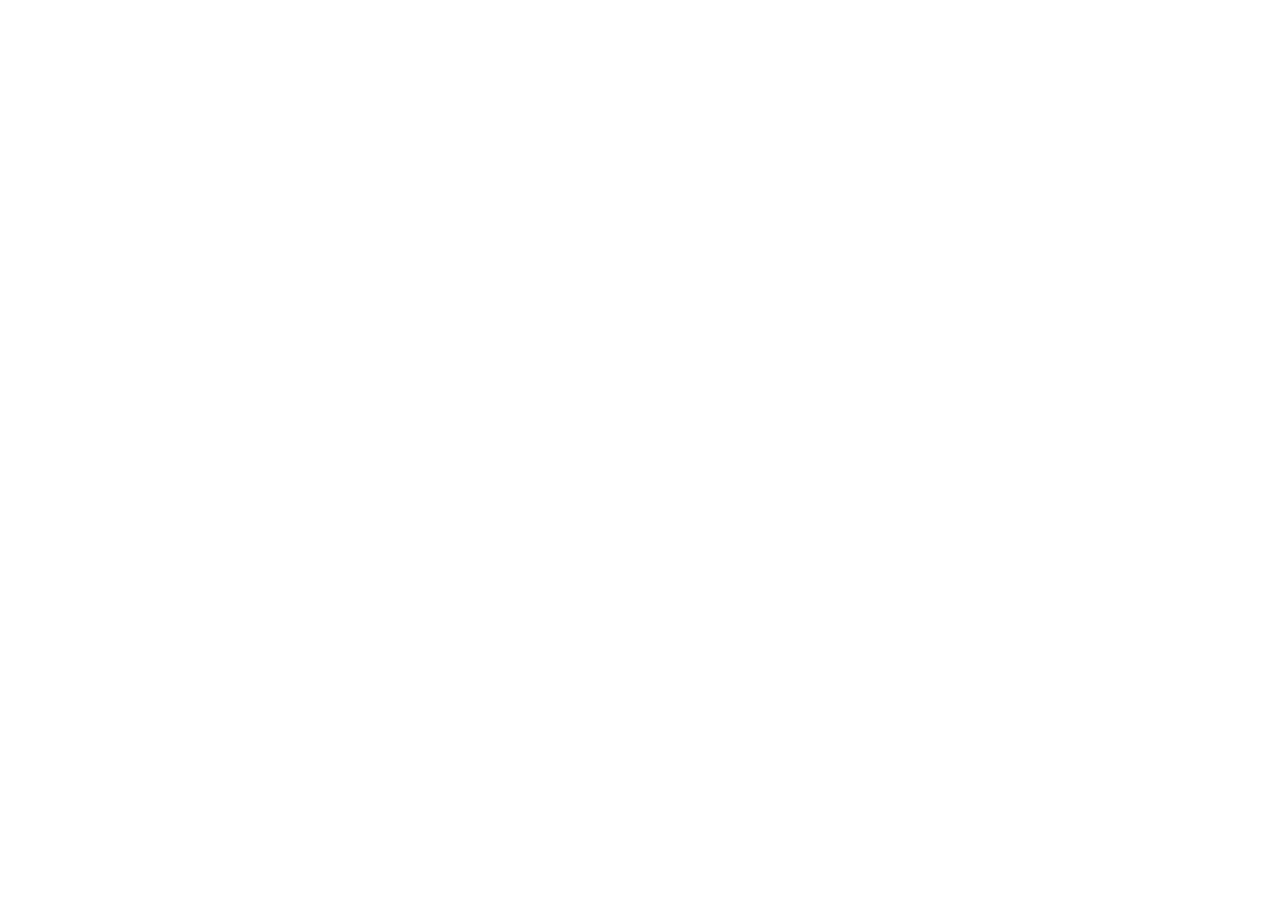
==== index.html @ 7f7f2849 "nambah halo" ====
<!DOCTYPE html>
<html lang="en">
<head>
    <meta charset="UTF-8">
    <meta name="viewport" content="width=device-width, initial-scale=1.0">
    <title>newshi</title>
</head>
<body>
    
</body>
</html>
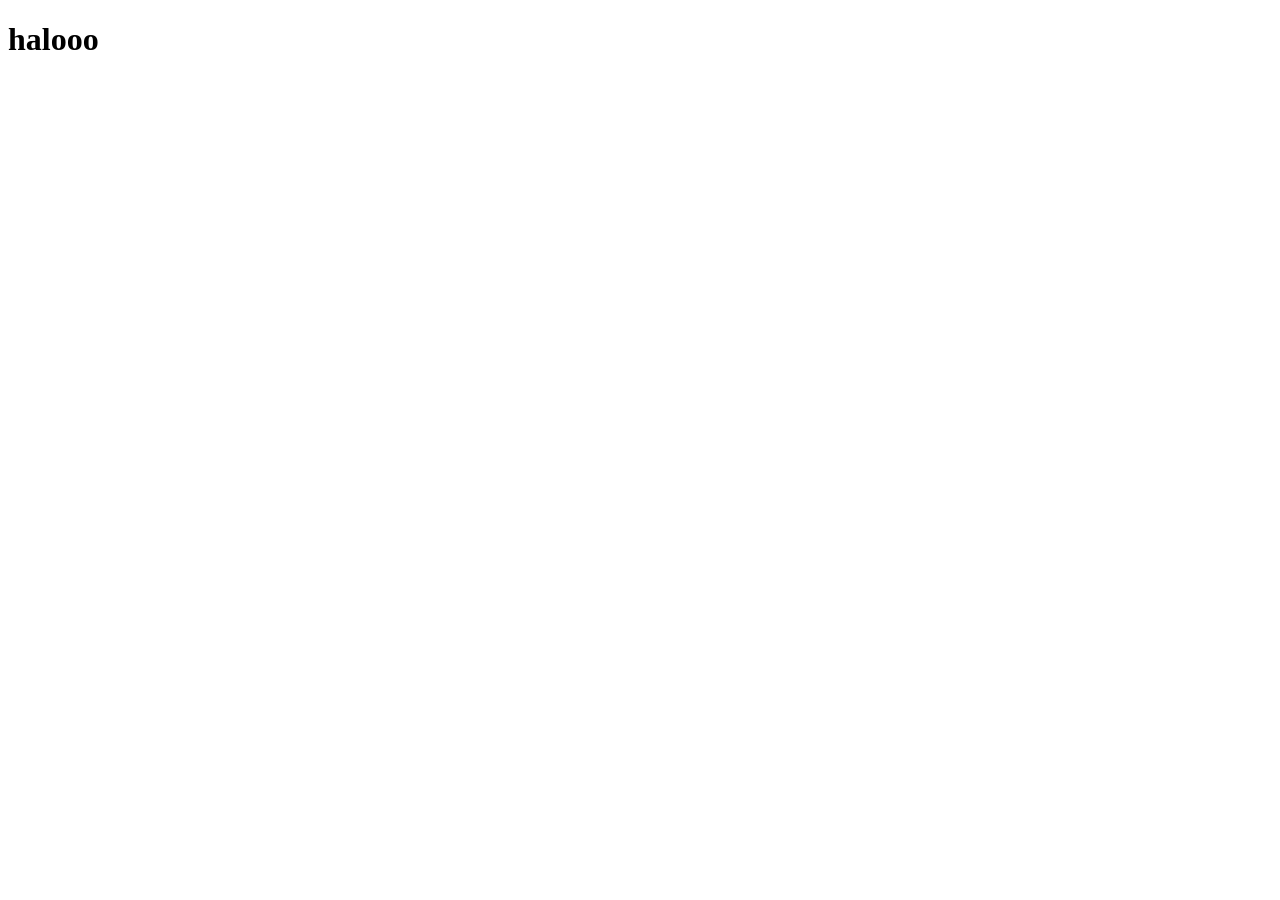
==== commit 8107960d: "nambah hola" ====
--- a/index.html
+++ b/index.html
@@ -6,6 +6,6 @@
     <title>newshi</title>
 </head>
 <body>
-    
+    <h1>halooo</h1>
 </body>
 </html>
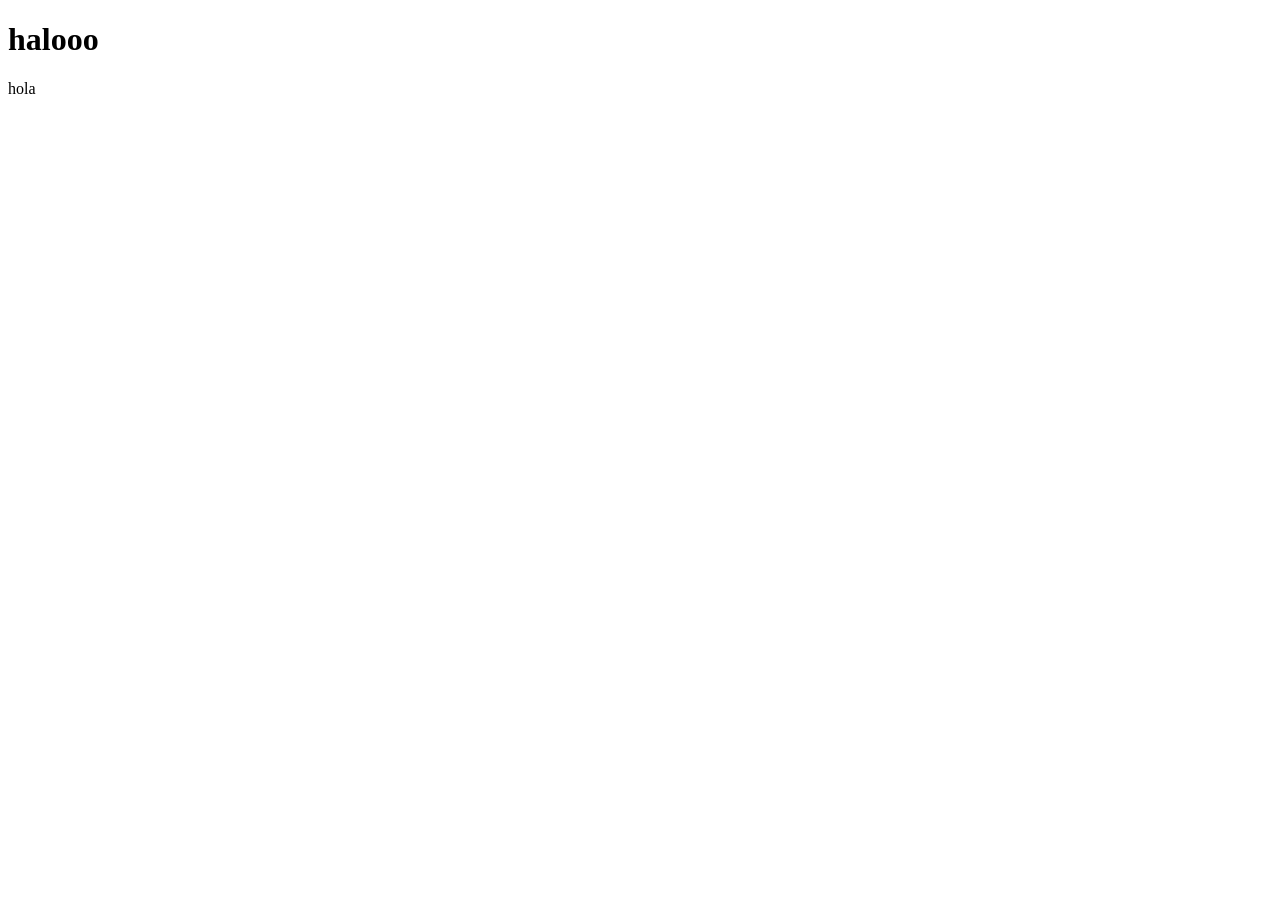
==== commit 0e01aa8e: "nambah tes" ====
--- a/index.html
+++ b/index.html
@@ -7,5 +7,6 @@
 </head>
 <body>
     <h1>halooo</h1>
+    <p>hola</p>
 </body>
 </html>
